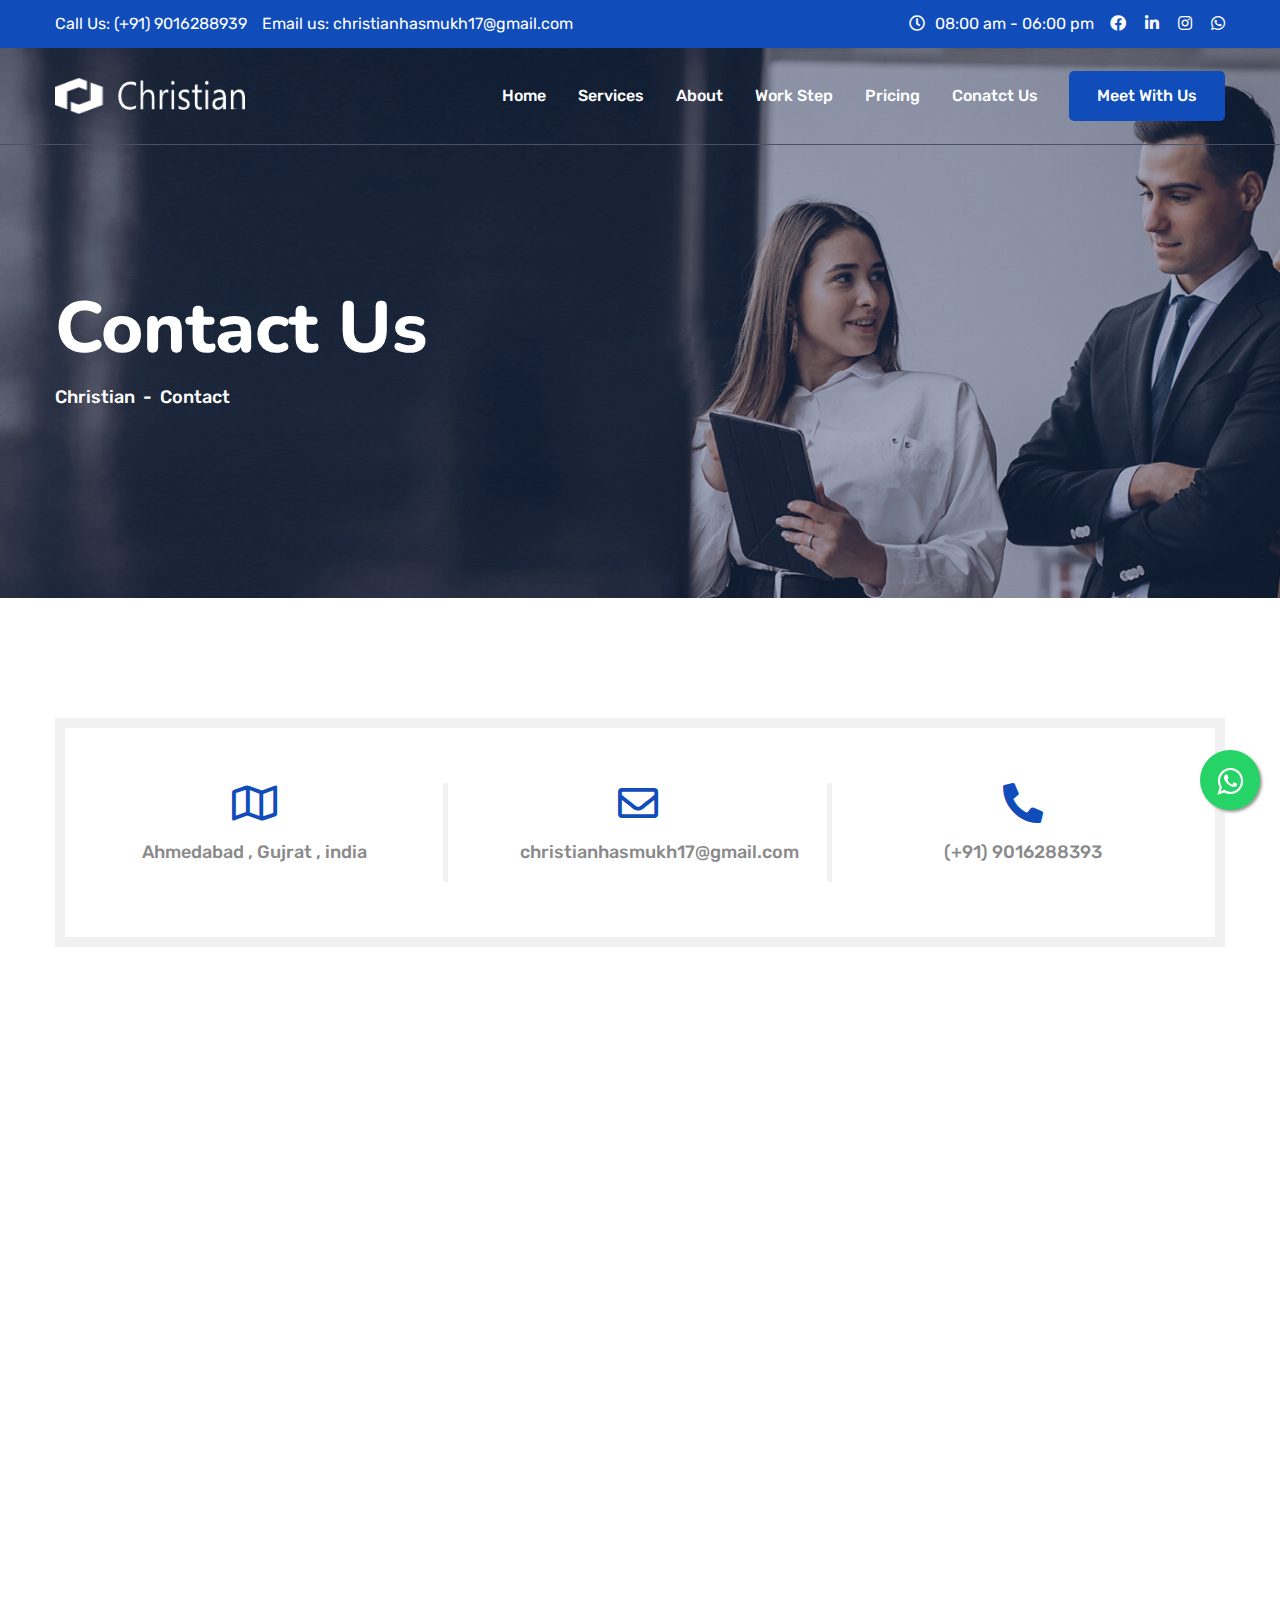
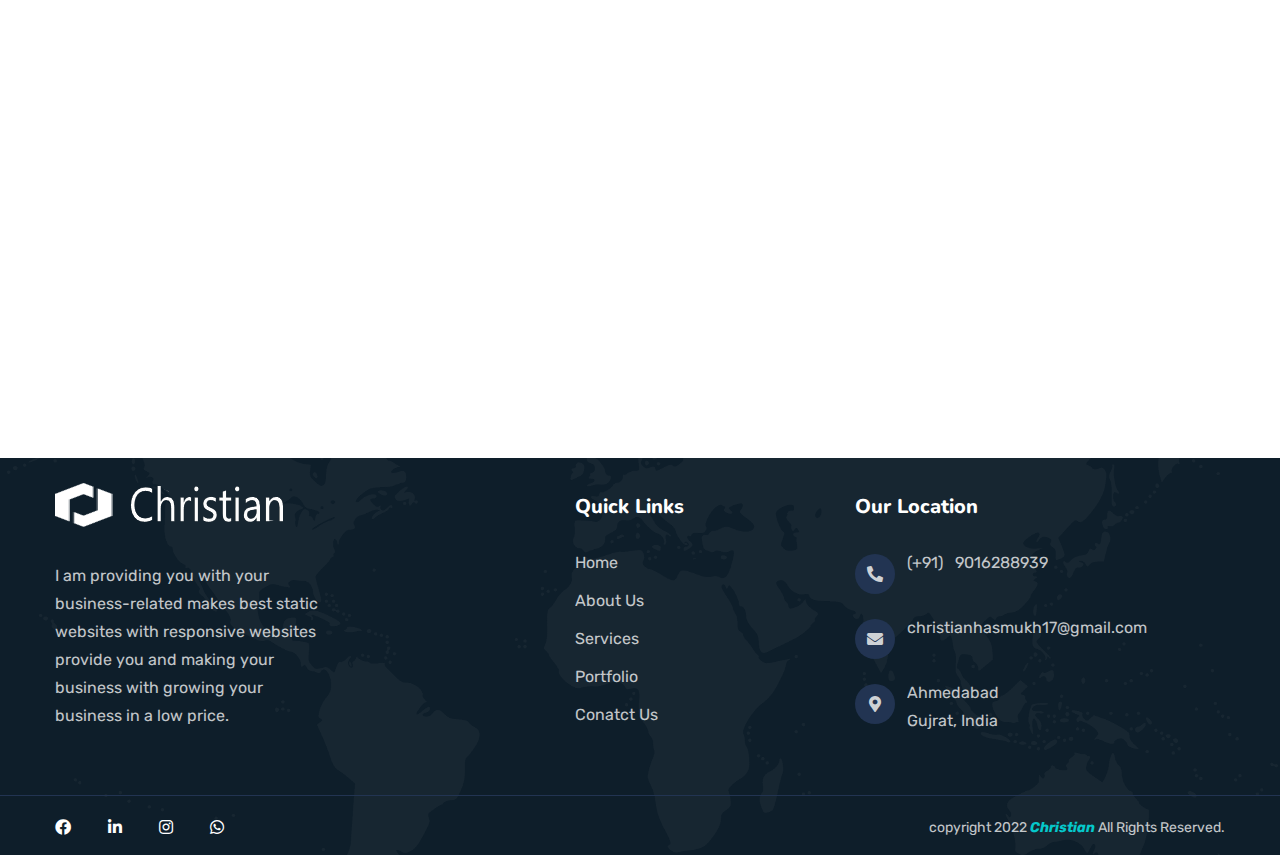
==== contact-us.html @ e14c3bb2 "my site" ====
<!DOCTYPE html>
<html lang="zxx">

<head>
    <!--====== Required meta tags ======-->
    <meta charset="utf-8" />
    <meta name="description" content="" />
    <meta http-equiv="X-UA-Compatible" content="IE=edge">
    <meta name="viewport" content="width=device-width, initial-scale=1, shrink-to-fit=no">

    <!--====== Title ======-->
    <title>christian -  Contact Us</title>
    <!--====== Favicon Icon ======-->
    <link rel="shortcut icon" href="assets/images/favicon.png" type="image/x-icon">
    <!--====== Google Fonts ======-->
    <link href="https://fonts.googleapis.com/css2?family=Mulish:wght@400;500;600;700&family=Oswald:wght@300;400;500;600;700&display=swap" rel="stylesheet">

    <!--====== Font Awesome ======-->
    <link rel="stylesheet" href="assets/css/font-awesome-5.9.0.css">
    <!--====== Bootstrap ======-->
    <link rel="stylesheet" href="assets/css/bootstrap.min.css">
    <!--====== Magnific Popup ======-->
    <link rel="stylesheet" href="assets/css/magnific-popup.css">
    <!--====== Falticon ======-->
    <link rel="stylesheet" href="assets/css/flaticon.css">
    <!--====== Animate ======-->
    <link rel="stylesheet" href="assets/css/animate.css">
    <!--====== Slick ======-->
    <link rel="stylesheet" href="assets/css/slick.css">
    <!--====== Main Style ======-->
    <link rel="stylesheet" href="assets/css/style.css">
    <link rel="stylesheet" href="https://maxcdn.bootstrapcdn.com/font-awesome/4.5.0/css/font-awesome.min.css">

</head>

<body>
    <div class="page-wrapper">

        <!-- Preloader -->
     
        <!-- main header -->
        <header class="main-header header-three text-white">

            <div class="header-top-wrap bg-blue py-10">
                <div class="container">
                    <div class="header-top">
                        <div class="top-left">
                            <ul>
                                <li>Call Us: <a href="callto:(+91) 90162889399">(+91) 9016288939</a></li>
                                <li>Email us: <a href="mailto:christianhasmukh17@gmail.com">christianhasmukh17@gmail.com</a></li>
                            </ul>
                        </div>
                        
                        <div class="top-right">
                            <div class="office-time">
                                <i class="far fa-clock"></i><span>08:00 am - 06:00 pm</span>
                            </div>
                            &emsp;
                            <div class="social-style-one">
                                <a href="https://www.facebook.com/christian.hasamukh.3"><i class="fab fa-facebook-f"></i></a>
                                <a href="https://www.linkedin.com/in/hasmukh-christian-19a5181a0/"><i class="fab fa-linkedin-in"></i></a>
                                <a href="https://www.instagram.com/christianhasamukh/"><i class="fab fa-instagram"></i></a>
                                <a href="https://wa.me/+919016288939"><i class="fab fa-whatsapp"></i></a>
                            </div>
                        </div>
                    </div>
                </div>
            </div>

            <!--Header-Upper-->
            <div class="header-upper">
                <div class="container clearfix">

                    <div class="header-inner d-flex align-items-center">
                        <div class="logo-outer">
                            <div class="logo">
                                <a href="index.html"><img src="assets/images/logos/logo.png" alt="Logo" title="Logo"></a>
                            </div>
                        </div>

                        <div class="nav-outer clearfix d-flex align-items-center">
                            <!-- Main Menu -->
                            <nav class="main-menu navbar-expand-lg">
                                <div class="navbar-header">
                                    <div class="mobile-logo py-15">
                                        <a href="index.html">
                                            <img src="assets/images/logos/logo.png" alt="Logo" title="Logo">
                                        </a>
                                    </div>

                                    <!-- Toggle Button -->
                                    <button type="button" class="navbar-toggle" data-toggle="collapse" data-target=".navbar-collapse">
                                        <span class="icon-bar"></span>
                                        <span class="icon-bar"></span>
                                        <span class="icon-bar"></span>
                                    </button>
                                </div>

                                <div class="navbar-collapse collapse clearfix">
                                    <ul class="navigation clearfix">
                                        <li><a href="index.html">Home</a></li>
                                        <li><a href="#services">services</a></li>
                                        <li><a href="#about">about</a></li>
                                        <li><a href="#work-progress">work Step</a></li>
                                        <li><a href="#pricing">pricing</a></li>
                                        <li><a href="contact-us.html">Conatct Us</a></li>
                                    </ul>
                                </div>

                            </nav>
                            <!-- Main Menu End-->

                            <!-- Menu Button -->
                            <div class="menu-btn">
                                <a href="contact-us.html" class="theme-btn">meet with us</a>
                            </div>
                        </div>
                    </div>
                </div>
            </div>
            <!--End Header Upper-->
        </header>


        <!-- Page Banner Start -->
        <section class="page-banner bgs-cover overlay pt-50" style="background-image: url(assets/images/banner.jpg);">
            <div class="container">
                <div class="banner-inner">
                    <h1 class="page-title">Contact Us</h1>
                    <nav aria-label="breadcrumb">
                        <ol class="breadcrumb">
                            <li class="breadcrumb-item"><a href="index.html">Christian</a></li>
                            <li class="breadcrumb-item active">Contact</li>
                        </ol>
                    </nav>
                </div>
            </div>
        </section>
        <!-- Page Banner End -->


        <!-- Contact Section Start -->
        <section class="contact-page py-120 rpy-100">
            <div class="container">
                <div class="contact-info-area mb-80">
                    <div class="contact-info-item wow fadeInUp delay-0-2s">
                        <i class="far fa-map"></i>
                        <p>Ahmedabad , Gujrat , india</p>
                    </div>
                    <div class="contact-info-item wow fadeInUp delay-0-4s">
                        <i class="far fa-envelope"></i>
                        <p><a href="mailto:christianhasmukh17@gmail.com">christianhasmukh17@gmail.com</a> </p>
                    </div>
                    <div class="contact-info-item wow fadeInUp delay-0-6s">
                        <i class="fas fa-phone-alt"></i>
                        <p><a href="callto:(+91) 9016288393"> (+91) 9016288393</a> </p>
                    </div>
                </div>
                <div class="row">
                    <div class="col-lg-4">
                        <div class="contact-form-left bgs-cover h-100 wow fadeInLeft delay-0-2s" style="background-image: url(assets/images/contact/my1.jpeg)">
                            <h2>Leave A Message</h2>
                        </div>
                    </div>
                    <div class="col-lg-8">
                        <div class="contact-form ml-40 rml-0 rmt-55 wow fadeInRight delay-0-2s">
                            <h3 class="comment-title mb-35">Get In Touch</h3>
                            <p>Any Inquiry To call us Or Whatsp Messege Ya Fill This Form it.</p>
                            <form id="comment-form" class="comment-form mt-35" name="comment-form" action="https://formsubmit.co/christianhasmukh17@gmail.com" method="post">
                                <div class="row clearfix justify-content-center">
                                    <div class="col-sm-6">
                                        <div class="form-group">
                                            <label for="full-name"></label>
                                            <input type="text" id="full-name" name="full-name" class="form-control" value="" placeholder="Your Full Name" required="">
                                        </div>
                                    </div>
                                    <div class="col-sm-6">
                                        <div class="form-group">
                                            <label for="email"></label>
                                            <input type="email" id="email" name="email" class="form-control" value="" placeholder="Your Email" required="">
                                        </div>
                                    </div>
                                    <div class="col-sm-6">
                                        <div class="form-group">
                                            <label for="phone-num"></label>
                                            <input type="text" id="phone-num" name="phone-num" class="form-control" value="" placeholder="Your Phone Number" required="">
                                        </div>
                                    </div>
                                    <div class="col-sm-6">
                                        <div class="form-group">
                                            <label for="subject"></label>
                                            <input type="text" id="subject" name="subject" class="form-control" value="" placeholder="Your Subject " required="">
                                        </div>
                                    </div>
                                    <div class="col-sm-12">
                                        <div class="form-group">
                                            <label for="comments"></label>
                                            <textarea name="comments" id="comments" class="form-control" rows="4" placeholder="Write Message" required=""></textarea>
                                        </div>
                                    </div>
                                    <div class="col-sm-12">
                                        <div class="form-group mb-0">
                                            <button type="submit" class="theme-btn">Send Message</button>
                                        </div>
                                    </div>
                                </div>
                            </form>
                        </div>
                    </div>
                </div>
            </div>
        </section>
        <!-- Contact Section End -->


        <!--======== Map =========-->
        <div class="contact-page-map">
            <div class="our-location">
                <iframe src="https://www.google.com/maps/embed?pb=!1m18!1m12!1m3!1d235013.74843376337!2d72.4149317736503!3d23.020474098809107!2m3!1f0!2f0!3f0!3m2!1i1024!2i768!4f13.1!3m3!1m2!1s0x395e848aba5bd449%3A0x4fcedd11614f6516!2sAhmedabad%2C%20Gujarat!5e0!3m2!1sen!2sin!4v1670738005543!5m2!1sen!2sin" width="1350" height="450" style="border:0;" allowfullscreen="" loading="lazy" referrerpolicy="no-referrer-when-downgrade" ></iframe>
   
            </div>
        </div>
        <!--======== Map =========-->


        <!-- Footer Area Start -->
        <footer class="main-footer footer-two bgs-cover text-white mt-10" style="background-image: url(assets/images/footer/footer-bg-map.png);">
            <div class="container">
                
                <div class="footer-widget-area pt-35 pb-10">
                    <div class="row">
                        <div class="col-lg-3 col-sm-6">
                            <div class="footer-widget about-widget">
                                <div class="footer-logo mb-35">
                                    <a href="index.html"><img src="assets/images/logos/logo.png" alt="Logo"></a>
                                </div>
                                <div class="text">
                                    I am providing you with your business-related makes best static websites with responsive websites provide you and making your business with growing your business in a low price.
                                </div>
                              
                            </div>
                        </div>
                        <div class="col-lg-2 col-6">
                            <div class="footer-widget link-widget ml-20 rml-0">
                               
                            </div>
                        </div>
                        <div class="col-lg-3 col-6">
                            <div class="footer-widget link-widget ml-20 rml-0">
                                <h4 class="footer-title">Quick Links</h4>
                                <ul class="list-style-two">
                                    <li><a href="index.html">Home</a></li>
                                    <li><a href="#about">About Us</a></li>
                                    <li><a href="#services">Services</a></li>
                                  
                                    <li><a href="#portfolio">Portfolio</a></li>
                                   
                                    <li><a href="contact-us.html">Conatct Us</a></li>
                                </ul>
                            </div>
                        </div>
                        <div class="col-lg-4 col-sm-6">
                            <div class="footer-widget newsletter-widget">
                                <h4 class="footer-title"> Our Location</h4>
                                <ul class="contact-info">
                                    <li ><i class="fas fa-phone-alt"></i><span><a href="tel:(+91) 9016288939">(+91) &nbsp; 9016288939</a></span></li>
                                </ul>
                                <ul class="contact-info mt-20">
                                    <li><i class="fas fa-envelope"></i><span><a href="mail:christianhasmukh17@gmail.com"> christianhasmukh17@gmail.com</a></span></li>
                                </ul>
                                <ul class="contact-info mt-20">
                                    <li><i class="fas fa-map-marker-alt"></i><span>Ahmedabad <br>Gujrat, India</span></li>                                </ul>
                            </div>
                        </div>
                    </div>
                </div>
            </div>
            <div class="copyright-area">
                <div class="container">
                    <div class="copyright-inner pt-15">
                        <div class="social-style-one mb-10">
                            <a href="https://www.facebook.com/christian.hasamukh.3"><i class="fab fa-facebook-f"></i></a>
                        <a href="https://www.linkedin.com/in/hasmukh-christian-19a5181a0/"><i class="fab fa-linkedin-in"></i></a>
                        <a href="https://www.instagram.com/christianhasamukh/"><i class="fab fa-instagram"></i></a>
                        <a href="https://wa.me/+919016288939"><i class="fab fa-whatsapp"></i></a>
                        </div>
                        <p>copyright 2022 <strong ><i style="color: aqua;" n> Christian </i></strong> All Rights Reserved.</p>
                    </div>
                </div>
            </div>
        </footer>
        <!-- Footer Area End -->
        <a href="https://wa.me/919016288939" class="float "  target="_blank">
            <i class="fa fa-whatsapp my-float"></i>
            </a>
    </div>
    <!--End pagewrapper-->

    <!-- Scroll Top Button -->
    <button class="scroll-top scroll-to-target" data-target="html"><span class="fa fa-angle-up"></span></button>


    <!--====== Jquery ======-->
    <script src="assets/js/jquery-3.6.0.min.js"></script>
    <!--====== Bootstrap ======-->
    <script src="assets/js/bootstrap.min.js"></script>
    <!--====== Appear Js ======-->
    <script src="assets/js/appear.min.js"></script>
    <!--====== Slick ======-->
    <script src="assets/js/slick.min.js"></script>
    <!--====== Magnific Popup ======-->
    <script src="assets/js/jquery.magnific-popup.min.js"></script>
    <!--====== Isotope ======-->
    <script src="assets/js/isotope.pkgd.min.js"></script>
    <!--  WOW Animation -->
    <script src="assets/js/wow.js"></script>
    <!-- Custom script -->
    <script src="assets/js/script.js"></script>

</body>

</html>
---- assets/css/flaticon.css ----
/*
  	Flaticon icon font: Flaticon
  	Creation date: 27/11/2019 09:49
  	*/
	
	@font-face {
	    font-family: "Flaticon";
	    src: url("../fonts/Flaticon.woff2") format("woff2"), url("../fonts/Flaticon.woff") format("woff");
	    font-weight: normal;
	    font-style: normal;
	    font-display: swap;
	}
	
	i[class^="flaticon-"]:before,
	i[class*=" flaticon-"]:before {
	    font-family: flaticon !important;
	    font-style: normal;
	    font-weight: normal !important;
	    font-variant: normal;
	    text-transform: none;
	    line-height: 1;
	    -webkit-font-smoothing: antialiased;
	    -moz-osx-font-smoothing: grayscale;
	}
	
	.flaticon-computer:before {
	    content: "\f101";
	}
	
	.flaticon-computer-1:before {
	    content: "\f102";
	}
	
	.flaticon-admin:before {
	    content: "\f103";
	}
	
	.flaticon-technical:before {
	    content: "\f104";
	}
	
	.flaticon-help:before {
	    content: "\f105";
	}
	
	.flaticon-information:before {
	    content: "\f106";
	}
	
	.flaticon-technical-support:before {
	    content: "\f107";
	}
	
	.flaticon-setting:before {
	    content: "\f108";
	}
	
	.flaticon-maintenance:before {
	    content: "\f109";
	}
	
	.flaticon-settings:before {
	    content: "\f10a";
	}
	
	.flaticon-flow-chart:before {
	    content: "\f10b";
	}
	
	.flaticon-infographic:before {
	    content: "\f10c";
	}
	
	.flaticon-flow-chart-1:before {
	    content: "\f10d";
	}
	
	.flaticon-seo:before {
	    content: "\f10e";
	}
	
	.flaticon-plan:before {
	    content: "\f10f";
	}
	
	.flaticon-3d-printing:before {
	    content: "\f110";
	}
	
	.flaticon-cloud:before {
	    content: "\f111";
	}
	
	.flaticon-cloud-network:before {
	    content: "\f112";
	}
	
	.flaticon-folder:before {
	    content: "\f113";
	}
	
	.flaticon-file:before {
	    content: "\f114";
	}
	
	.flaticon-seo-1:before {
	    content: "\f115";
	}
	
	.flaticon-settings-1:before {
	    content: "\f116";
	}
	
	.flaticon-web-maintenance:before {
	    content: "\f117";
	}
	
	.flaticon-web:before {
	    content: "\f118";
	}
	
	.flaticon-web-programming:before {
	    content: "\f119";
	}
	
	.flaticon-repair:before {
	    content: "\f11a";
	}
	
	.flaticon-data:before {
	    content: "\f11b";
	}
	
	.flaticon-internet:before {
	    content: "\f11c";
	}
	
	.flaticon-improvement:before {
	    content: "\f11d";
	}
	
	.flaticon-analysis:before {
	    content: "\f11e";
	}
	
	.flaticon-development:before {
	    content: "\f11f";
	}
	
	.flaticon-css:before {
	    content: "\f120";
	}
	
	.flaticon-browser:before {
	    content: "\f121";
	}
	
	.flaticon-web-traffic:before {
	    content: "\f122";
	}
	
	.flaticon-web-traffic-1:before {
	    content: "\f123";
	}
	
	.flaticon-presentation:before {
	    content: "\f124";
	}
	
	.flaticon-configuration:before {
	    content: "\f125";
	}
	
	.flaticon-web-development:before {
	    content: "\f126";
	}
	
	.flaticon-website:before {
	    content: "\f127";
	}
	
	.flaticon-web-development-1:before {
	    content: "\f128";
	}
	
	.flaticon-coding:before {
	    content: "\f129";
	}
	
	.flaticon-development-2:before {
	    content: "\f12a";
	}
	
	.flaticon-web-1:before {
	    content: "\f12b";
	}
	
	.flaticon-coding-1:before {
	    content: "\f12c";
	}
	
	.flaticon-coding-2:before {
	    content: "\f12d";
	}
	
	.flaticon-education:before {
	    content: "\f12e";
	}
	
	.flaticon-coding-3:before {
	    content: "\f12f";
	}
	
	.flaticon-website-1:before {
	    content: "\f130";
	}
	
	.flaticon-front-end:before {
	    content: "\f131";
	}
	
	.flaticon-coding-4:before {
	    content: "\f132";
	}
	
	.flaticon-development-3:before {
	    content: "\f133";
	}
	
	.flaticon-coding-5:before {
	    content: "\f134";
	}
	
	.flaticon-application:before {
	    content: "\f135";
	}
	
	.flaticon-development-4:before {
	    content: "\f136";
	}
	
	.flaticon-development-5:before {
	    content: "\f137";
	}
	
	.flaticon-interface:before {
	    content: "\f138";
	}
	
	.flaticon-code:before {
	    content: "\f139";
	}
	
	.flaticon-web-development-2:before {
	    content: "\f13a";
	}
	
	.flaticon-web-development-3:before {
	    content: "\f13b";
	}
	
	.flaticon-website-2:before {
	    content: "\f13c";
	}
	
	.flaticon-web-development-4:before {
	    content: "\f13d";
	}
	
	.flaticon-algorithm:before {
	    content: "\f13e";
	}
	
	.flaticon-software-development:before {
	    content: "\f13f";
	}
	
	.flaticon-web-development-5:before {
	    content: "\f140";
	}
	
	.flaticon-design-process:before {
	    content: "\f141";
	}
	
	.flaticon-art:before {
	    content: "\f142";
	}
	
	.flaticon-idea:before {
	    content: "\f143";
	}
	
	.flaticon-3d:before {
	    content: "\f144";
	}
	
	.flaticon-graphic-design:before {
	    content: "\f145";
	}
	
	.flaticon-creativity:before {
	    content: "\f146";
	}
	
	.flaticon-prototype:before {
	    content: "\f147";
	}
	
	.flaticon-vector:before {
	    content: "\f148";
	}
	
	.flaticon-crop:before {
	    content: "\f149";
	}
	
	.flaticon-3d-cube:before {
	    content: "\f14a";
	}
	
	.flaticon-conversation:before {
	    content: "\f14b";
	}
	
	.flaticon-chat:before {
	    content: "\f14c";
	}
	
	.flaticon-envelope:before {
	    content: "\f14d";
	}
	
	.flaticon-email:before {
	    content: "\f14e";
	}
	
	.flaticon-chatting:before {
	    content: "\f14f";
	}
	
	.flaticon-mail:before {
	    content: "\f150";
	}
	
	.flaticon-send:before {
	    content: "\f151";
	}
	
	.flaticon-chat-1:before {
	    content: "\f152";
	}
	
	.flaticon-chat-2:before {
	    content: "\f153";
	}
	
	.flaticon-message:before {
	    content: "\f154";
	}
	
	.flaticon-message-1:before {
	    content: "\f155";
	}
	
	.flaticon-send-1:before {
	    content: "\f156";
	}
	
	.flaticon-chat-3:before {
	    content: "\f157";
	}
	
	.flaticon-speech-bubble:before {
	    content: "\f158";
	}
	
	.flaticon-chat-4:before {
	    content: "\f159";
	}
	
	.flaticon-email-1:before {
	    content: "\f15a";
	}
	
	.flaticon-email-2:before {
	    content: "\f15b";
	}
	
	.flaticon-email-3:before {
	    content: "\f15c";
	}
	
	.flaticon-speech-bubble-with-text-lines:before {
	    content: "\f15d";
	}
	
	.flaticon-messages:before {
	    content: "\f15e";
	}
	
	.flaticon-text:before {
	    content: "\f15f";
	}
	
	.flaticon-mobile-phone:before {
	    content: "\f160";
	}
	
	.flaticon-chat-5:before {
	    content: "\f161";
	}
	
	.flaticon-chat-6:before {
	    content: "\f162";
	}
	
	.flaticon-chat-bubble:before {
	    content: "\f163";
	}
	
	.flaticon-like:before {
	    content: "\f164";
	}
	
	.flaticon-like-1:before {
	    content: "\f165";
	}
	
	.flaticon-light-bulb:before {
	    content: "\f166";
	}
	
	.flaticon-lamp:before {
	    content: "\f167";
	}
	
	.flaticon-idea-1:before {
	    content: "\f168";
	}
	
	.flaticon-light-bulb-1:before {
	    content: "\f169";
	}
	
	.flaticon-lightbulb-1:before {
	    content: "\f16a";
	}
	
	.flaticon-bulb:before {
	    content: "\f16b";
	}
	
	.flaticon-idea-2:before {
	    content: "\f16c";
	}
	
	.flaticon-knowledge:before {
	    content: "\f16d";
	}
	
	.flaticon-idea-3:before {
	    content: "\f16e";
	}
	
	.flaticon-light-bulb-2:before {
	    content: "\f16f";
	}
	
	.flaticon-instagram:before {
	    content: "\f170";
	}
	
	.flaticon-instagram-1:before {
	    content: "\f171";
	}
	
	.flaticon-facebook:before {
	    content: "\f172";
	}
	
	.flaticon-linkedin:before {
	    content: "\f173";
	}
	
	.flaticon-linkedin-1:before {
	    content: "\f174";
	}
	
	.flaticon-linkedin-2:before {
	    content: "\f175";
	}
	
	.flaticon-linkedin-3:before {
	    content: "\f176";
	}
	
	.flaticon-linkedin-4:before {
	    content: "\f177";
	}
	
	.flaticon-linkedin-5:before {
	    content: "\f178";
	}
	
	.flaticon-linkedin-6:before {
	    content: "\f179";
	}
	
	.flaticon-facebook-2:before {
	    content: "\f17a";
	}
	
	.flaticon-facebook-3:before {
	    content: "\f17b";
	}
	
	.flaticon-facebook-4:before {
	    content: "\f17c";
	}
	
	.flaticon-facebook-logo:before {
	    content: "\f17d";
	}
	
	.flaticon-facebook-5:before {
	    content: "\f17e";
	}
	
	.flaticon-facebook-circular-logo:before {
	    content: "\f17f";
	}
	
	.flaticon-facebook-6:before {
	    content: "\f180";
	}
	
	.flaticon-twitter-1:before {
	    content: "\f181";
	}
	
	.flaticon-twitter-2:before {
	    content: "\f182";
	}
	
	.flaticon-twitter-3:before {
	    content: "\f183";
	}
	
	.flaticon-twitter-sign:before {
	    content: "\f184";
	}
	
	.flaticon-instagram-2:before {
	    content: "\f185";
	}
	
	.flaticon-instagram-3:before {
	    content: "\f186";
	}
	
	.flaticon-instagram-4:before {
	    content: "\f187";
	}
	
	.flaticon-instagram-5:before {
	    content: "\f188";
	}
	
	.flaticon-pinterest-1:before {
	    content: "\f189";
	}
	
	.flaticon-pinterest-2:before {
	    content: "\f18a";
	}
	
	.flaticon-pinterest-3:before {
	    content: "\f18b";
	}
	
	.flaticon-pinterest-4:before {
	    content: "\f18c";
	}
	
	.flaticon-youtube-1:before {
	    content: "\f18d";
	}
	
	.flaticon-youtube-2:before {
	    content: "\f18e";
	}
	
	.flaticon-youtube-3:before {
	    content: "\f18f";
	}
	
	.flaticon-youtube-4:before {
	    content: "\f190";
	}
	
	.flaticon-youtube-5:before {
	    content: "\f191";
	}
	
	.flaticon-youtube-6:before {
	    content: "\f192";
	}
	
	.flaticon-vimeo:before {
	    content: "\f193";
	}
	
	.flaticon-vimeo-1:before {
	    content: "\f194";
	}
	
	.flaticon-vimeo-social-logo:before {
	    content: "\f195";
	}
	
	.flaticon-vimeo-2:before {
	    content: "\f196";
	}
	
	.flaticon-vimeo-3:before {
	    content: "\f197";
	}
	
	.flaticon-vimeo-4:before {
	    content: "\f198";
	}
	
	.flaticon-vimeo-square-logo:before {
	    content: "\f199";
	}
	
	.flaticon-vimeo-5:before {
	    content: "\f19a";
	}
	
	.flaticon-skype-1:before {
	    content: "\f19b";
	}
	
	.flaticon-whatsapp:before {
	    content: "\f19c";
	}
	
	.flaticon-whatsapp-2:before {
	    content: "\f19d";
	}
	
	.flaticon-whatsapp-3:before {
	    content: "\f19e";
	}
	
	.flaticon-snapchat:before {
	    content: "\f19f";
	}
	
	.flaticon-snapchat-2:before {
	    content: "\f1a0";
	}
	
	.flaticon-snapchat-3:before {
	    content: "\f1a1";
	}
	
	.flaticon-snapchat-5:before {
	    content: "\f1a2";
	}
	
	.flaticon-snapchat-6:before {
	    content: "\f1a3";
	}
	
	.flaticon-share:before {
	    content: "\f1a4";
	}
	
	.flaticon-profile:before {
	    content: "\f1a5";
	}
	
	.flaticon-network:before {
	    content: "\f1a6";
	}
	
	.flaticon-team:before {
	    content: "\f1a7";
	}
	
	.flaticon-team-1:before {
	    content: "\f1a8";
	}
	
	.flaticon-meeting:before {
	    content: "\f1a9";
	}
	
	.flaticon-presentation-1:before {
	    content: "\f1aa";
	}
	
	.flaticon-money:before {
	    content: "\f1ab";
	}
	
	.flaticon-dashboard:before {
	    content: "\f1ac";
	}
	
	.flaticon-business:before {
	    content: "\f1ad";
	}
	
	.flaticon-contract:before {
	    content: "\f1ae";
	}
	
	.flaticon-check:before {
	    content: "\f1af";
	}
	
	.flaticon-salary:before {
	    content: "\f1b0";
	}
	
	.flaticon-bars:before {
	    content: "\f1b1";
	}
	
	.flaticon-analysis-1:before {
	    content: "\f1b2";
	}
	
	.flaticon-branding:before {
	    content: "\f1b3";
	}
	
	.flaticon-business-1:before {
	    content: "\f1b4";
	}
	
	.flaticon-line-graph:before {
	    content: "\f1b5";
	}
	
	.flaticon-idea-4:before {
	    content: "\f1b6";
	}
	
	.flaticon-rocket:before {
	    content: "\f1b7";
	}
	
	.flaticon-product:before {
	    content: "\f1b8";
	}
	
	.flaticon-sme:before {
	    content: "\f1b9";
	}
	
	.flaticon-stock-market:before {
	    content: "\f1ba";
	}
	
	.flaticon-budget:before {
	    content: "\f1bb";
	}
	
	.flaticon-database:before {
	    content: "\f1bc";
	}
	
	.flaticon-retirement:before {
	    content: "\f1bd";
	}
	
	.flaticon-customer-service:before {
	    content: "\f1be";
	}
	
	.flaticon-support:before {
	    content: "\f1bf";
	}
	
	.flaticon-support-1:before {
	    content: "\f1c0";
	}
	
	.flaticon-headphones:before {
	    content: "\f1c1";
	}
	
	.flaticon-conversation-1:before {
	    content: "\f1c2";
	}
	
	.flaticon-technical-support-1:before {
	    content: "\f1c3";
	}
	
	.flaticon-support-2:before {
	    content: "\f1c4";
	}
	
	.flaticon-online-chat:before {
	    content: "\f1c5";
	}
	
	.flaticon-customer-service-1:before {
	    content: "\f1c6";
	}
	
	.flaticon-delivery-box:before {
	    content: "\f1c7";
	}
	
	.flaticon-cloud-network-1:before {
	    content: "\f1c8";
	}
	
	.flaticon-database-1:before {
	    content: "\f1c9";
	}
	
	.flaticon-cloud-1:before {
	    content: "\f1ca";
	}
	
	.flaticon-big-data:before {
	    content: "\f1cb";
	}
	
	.flaticon-server:before {
	    content: "\f1cc";
	}
	
	.flaticon-cloud-2:before {
	    content: "\f1cd";
	}
	
	.flaticon-cloud-computing:before {
	    content: "\f1ce";
	}
	
	.flaticon-cloud-servers:before {
	    content: "\f1cf";
	}
	
	.flaticon-cloud-computing-1:before {
	    content: "\f1d0";
	}
	
	.flaticon-cloud-server:before {
	    content: "\f1d1";
	}
	
	.flaticon-counter:before {
	    content: "\f1d2";
	}
	
	.flaticon-tachometer:before {
	    content: "\f1d3";
	}
	
	.flaticon-counter-1:before {
	    content: "\f1d4";
	}
	
	.flaticon-blueprint:before {
	    content: "\f1d5";
	}
	
	.flaticon-online-shopping:before {
	    content: "\f1d6";
	}
	
	.flaticon-delivery-box-1:before {
	    content: "\f1d7";
	}
	
	.flaticon-food-delivery:before {
	    content: "\f1d8";
	}
	
	.flaticon-shop:before {
	    content: "\f1d9";
	}
	
	.flaticon-email-4:before {
	    content: "\f1da";
	}
	
	.flaticon-chat-7:before {
	    content: "\f1db";
	}
	
	.flaticon-server-1:before {
	    content: "\f1dc";
	}
	
	.flaticon-call-center:before {
	    content: "\f1dd";
	}
	
	.flaticon-support-3:before {
	    content: "\f1de";
	}
	
	.flaticon-tools:before {
	    content: "\f1df";
	}
	
	.flaticon-call-center-1:before {
	    content: "\f1e0";
	}
	
	.flaticon-baking:before {
	    content: "\f1e1";
	}
	
	.flaticon-games:before {
	    content: "\f1e2";
	}
	
	.flaticon-idea-5:before {
	    content: "\f1e3";
	}
	
	.flaticon-bussiness:before {
	    content: "\f1e4";
	}
	
	.flaticon-start-up:before {
	    content: "\f1e5";
	}
	
	.flaticon-presentation-3:before {
	    content: "\f1e6";
	}
	
	.flaticon-creation:before {
	    content: "\f1e7";
	}
	
	.flaticon-rocket-1:before {
	    content: "\f1e8";
	}
	
	.flaticon-startup:before {
	    content: "\f1e9";
	}
	
	.flaticon-startup-1:before {
	    content: "\f1ea";
	}
	
	.flaticon-start-up-1:before {
	    content: "\f1eb";
	}
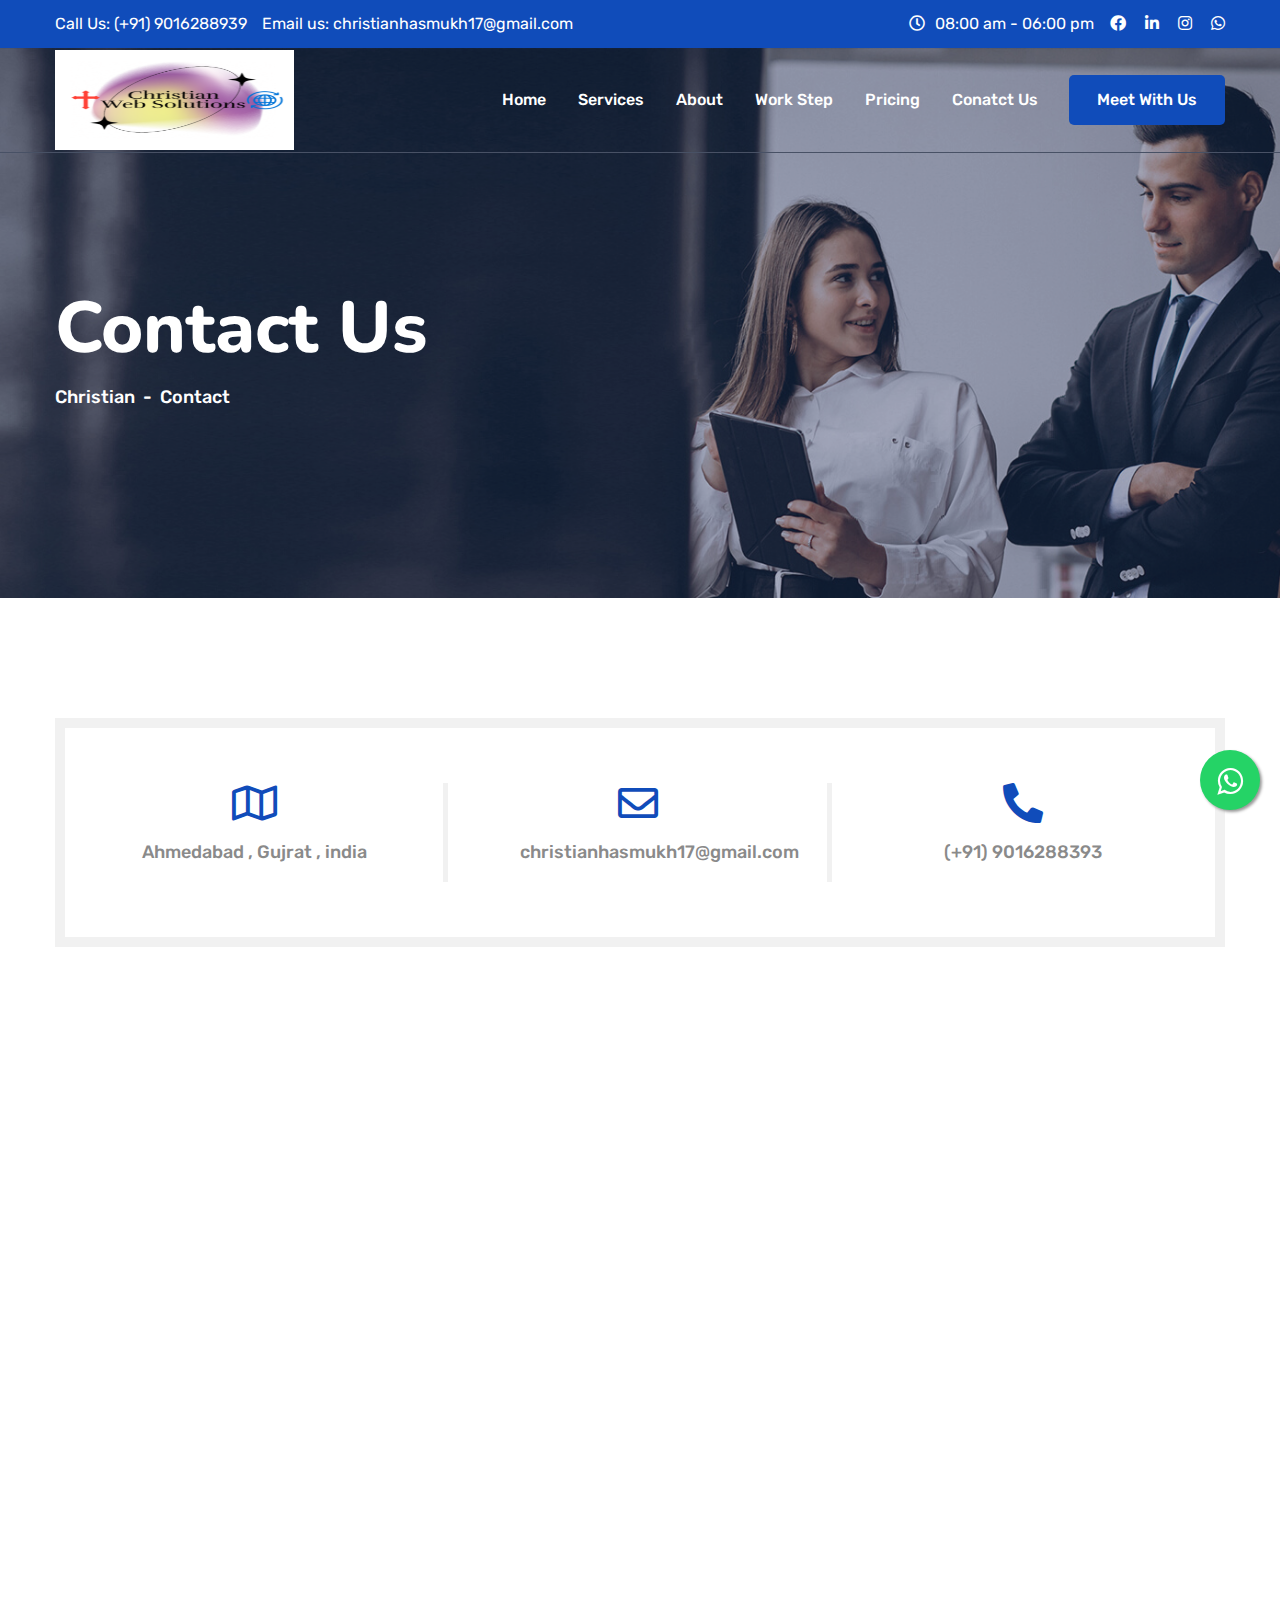
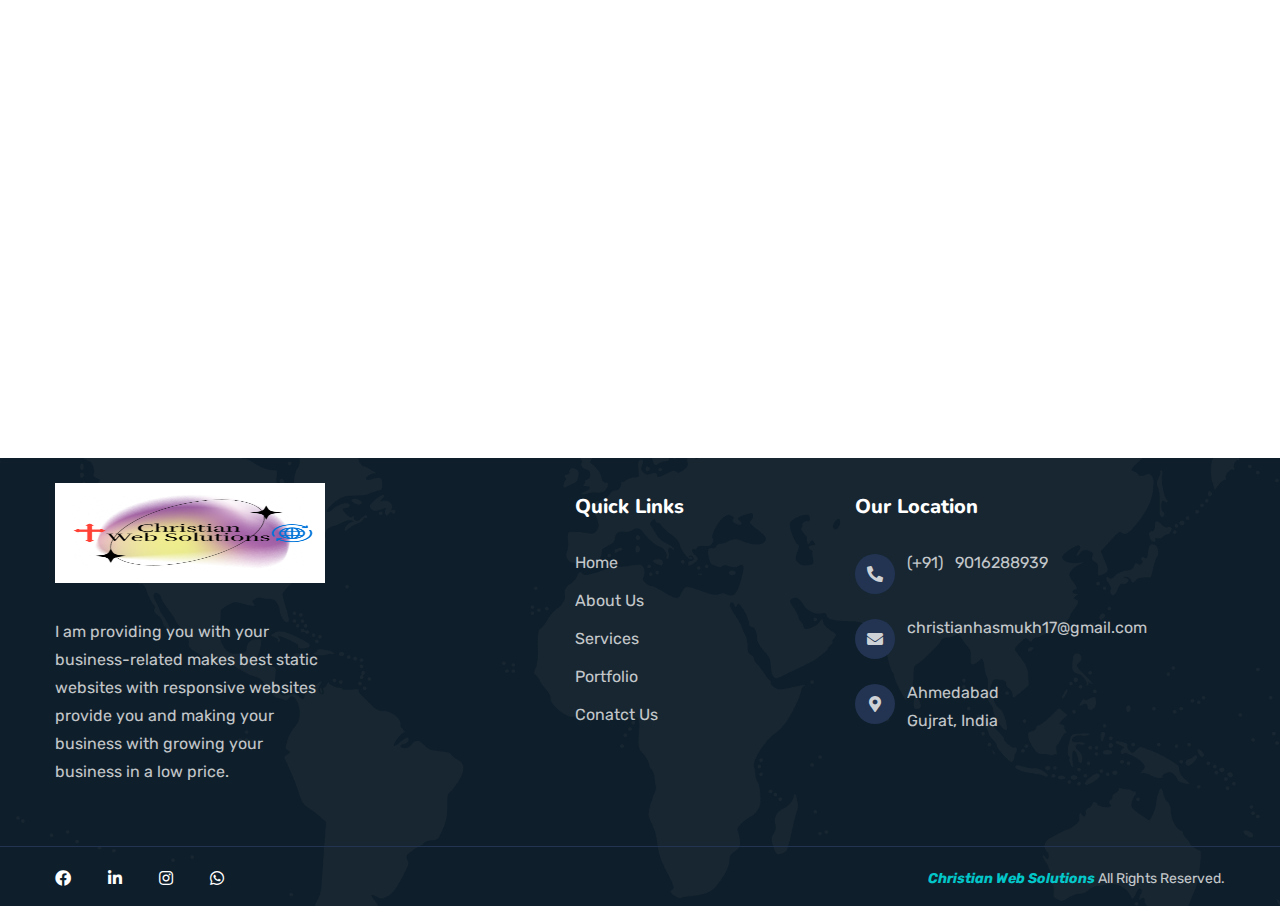
==== commit 71e38579: "done" ====
--- a/contact-us.html
+++ b/contact-us.html
@@ -74,7 +74,7 @@
                     <div class="header-inner d-flex align-items-center">
                         <div class="logo-outer">
                             <div class="logo">
-                                <a href="index.html"><img src="assets/images/logos/logo.png" alt="Logo" title="Logo"></a>
+                                <a href="index.html"><img src="assets/images/logos/blogo.png" alt="Logo" title="Logo" style="width: 300px; height: 100px;"></a>
                             </div>
                         </div>
 
@@ -84,7 +84,7 @@
                                 <div class="navbar-header">
                                     <div class="mobile-logo py-15">
                                         <a href="index.html">
-                                            <img src="assets/images/logos/logo.png" alt="Logo" title="Logo">
+                                            <img src="assets/images/logos/blogo.png" alt="Logo" title="Logo" style="width: 300px; height: 100px;">
                                         </a>
                                     </div>
 
@@ -232,7 +232,7 @@
                         <div class="col-lg-3 col-sm-6">
                             <div class="footer-widget about-widget">
                                 <div class="footer-logo mb-35">
-                                    <a href="index.html"><img src="assets/images/logos/logo.png" alt="Logo"></a>
+                                    <a href="index.html"><img src="assets/images/logos/blogo.png" alt="Logo" style="width: 300px; height: 100px;"></a>
                                 </div>
                                 <div class="text">
                                     I am providing you with your business-related makes best static websites with responsive websites provide you and making your business with growing your business in a low price.
@@ -281,10 +281,10 @@
                         <div class="social-style-one mb-10">
                             <a href="https://www.facebook.com/christian.hasamukh.3"><i class="fab fa-facebook-f"></i></a>
                         <a href="https://www.linkedin.com/in/hasmukh-christian-19a5181a0/"><i class="fab fa-linkedin-in"></i></a>
-                        <a href="https://www.instagram.com/christianhasamukh/"><i class="fab fa-instagram"></i></a>
+                        <a href="https://www.instagram.com/christian_web_solutions/"><i class="fab fa-instagram"></i></a>
                         <a href="https://wa.me/+919016288939"><i class="fab fa-whatsapp"></i></a>
                         </div>
-                        <p>copyright 2022 <strong ><i style="color: aqua;" n> Christian </i></strong> All Rights Reserved.</p>
+                        <p> <strong ><i style="color: aqua;" n> Christian Web Solutions </i></strong> All Rights Reserved.</p>
                     </div>
                 </div>
             </div>
